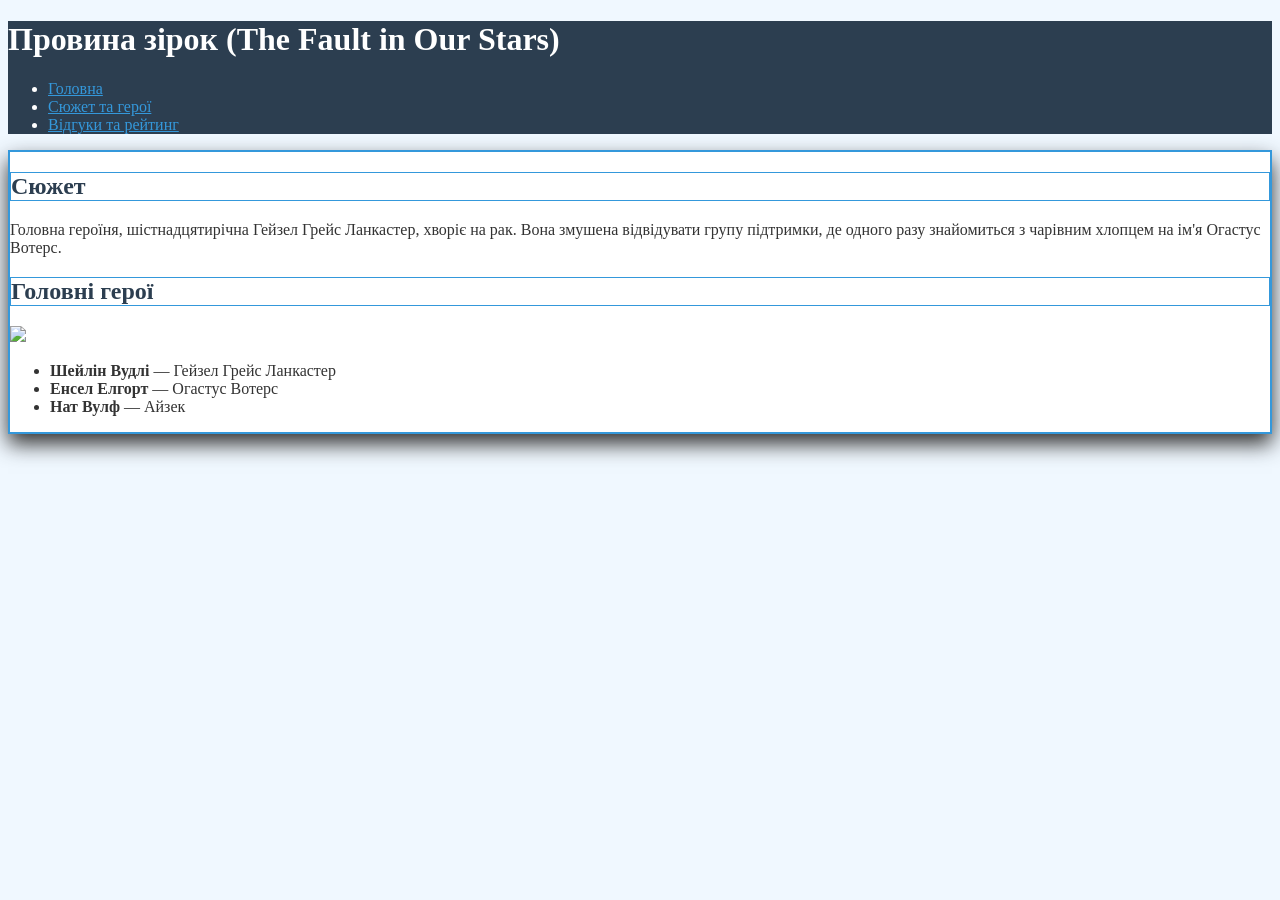
==== index.html @ 1c00b192 "Add files via upload" ====
<!DOCTYPE html>
<html>
<head>
    <meta charset="UTF-8">
    <title>Провина зірок - Сюжет</title>
    <link rel="stylesheet" href="style.css">
</head>
<body>
    <header>
        <h1>Провина зірок (The Fault in Our Stars)</h1>
        <nav>
            <ul>
                <li><a href="index.html">Головна</a></li>
                <li><a href="plot.html">Сюжет та герої</a></li>
                <li><a href="review.html">Відгуки та рейтинг</a></li>
            </ul>
        </nav>
    </header>

    <main>
        <article>
            <h2>Сюжет</h2>
            <p>Головна героїня, шістнадцятирічна Гейзел Грейс Ланкастер, хворіє на рак. Вона змушена відвідувати групу підтримки, де одного разу знайомиться з чарівним хлопцем на ім'я Огастус Вотерс.</p>
            
            <h2>Головні герої</h2>
            <img src="imag/im.jfif">
            <ul>
                <li><strong>Шейлін Вудлі</strong> — Гейзел Грейс Ланкастер</li>
                <li><strong>Енсел Елгорт</strong> — Огастус Вотерс</li>
                <li><strong>Нат Вулф</strong> — Айзек</li>
            </ul>
        </article>
    </main>

    <footer>
        </footer>
</body>
</html>
---- style.css ----
body {
    background-color: #f0f8ff;
    color: #333333;
}

header, footer {
    background-color: #2c3e50;
    color: #ffffff;
}

main {
    background-color: #ffffff;
    border: 2px solid #3498db;
    box-shadow: 0 10px 20px
}

h2 {
    color: #2c3e50;
    border: 1px solid #3498db;
}

nav a {
    color: #3498db;
}
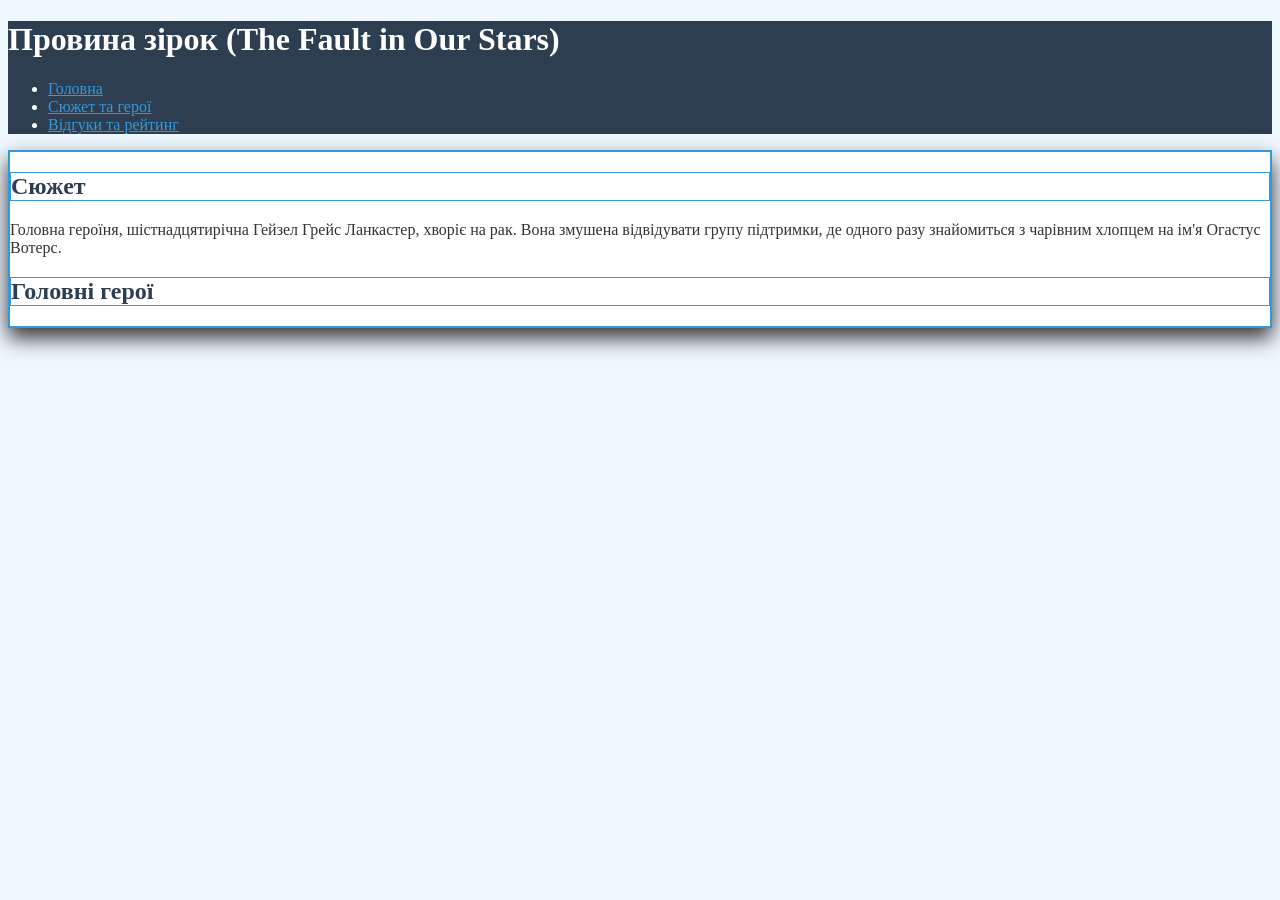
==== commit 4e16b312: "Update index.html" ====
--- a/index.html
+++ b/index.html
@@ -23,7 +23,7 @@
             <p>Головна героїня, шістнадцятирічна Гейзел Грейс Ланкастер, хворіє на рак. Вона змушена відвідувати групу підтримки, де одного разу знайомиться з чарівним хлопцем на ім'я Огастус Вотерс.</p>
             
             <h2>Головні герої</h2>
-            <img src="imag/im.jfif">
+            <img src="im.jfif>
             <ul>
                 <li><strong>Шейлін Вудлі</strong> — Гейзел Грейс Ланкастер</li>
                 <li><strong>Енсел Елгорт</strong> — Огастус Вотерс</li>
@@ -35,4 +35,4 @@
     <footer>
         </footer>
 </body>
-</html>+</html>
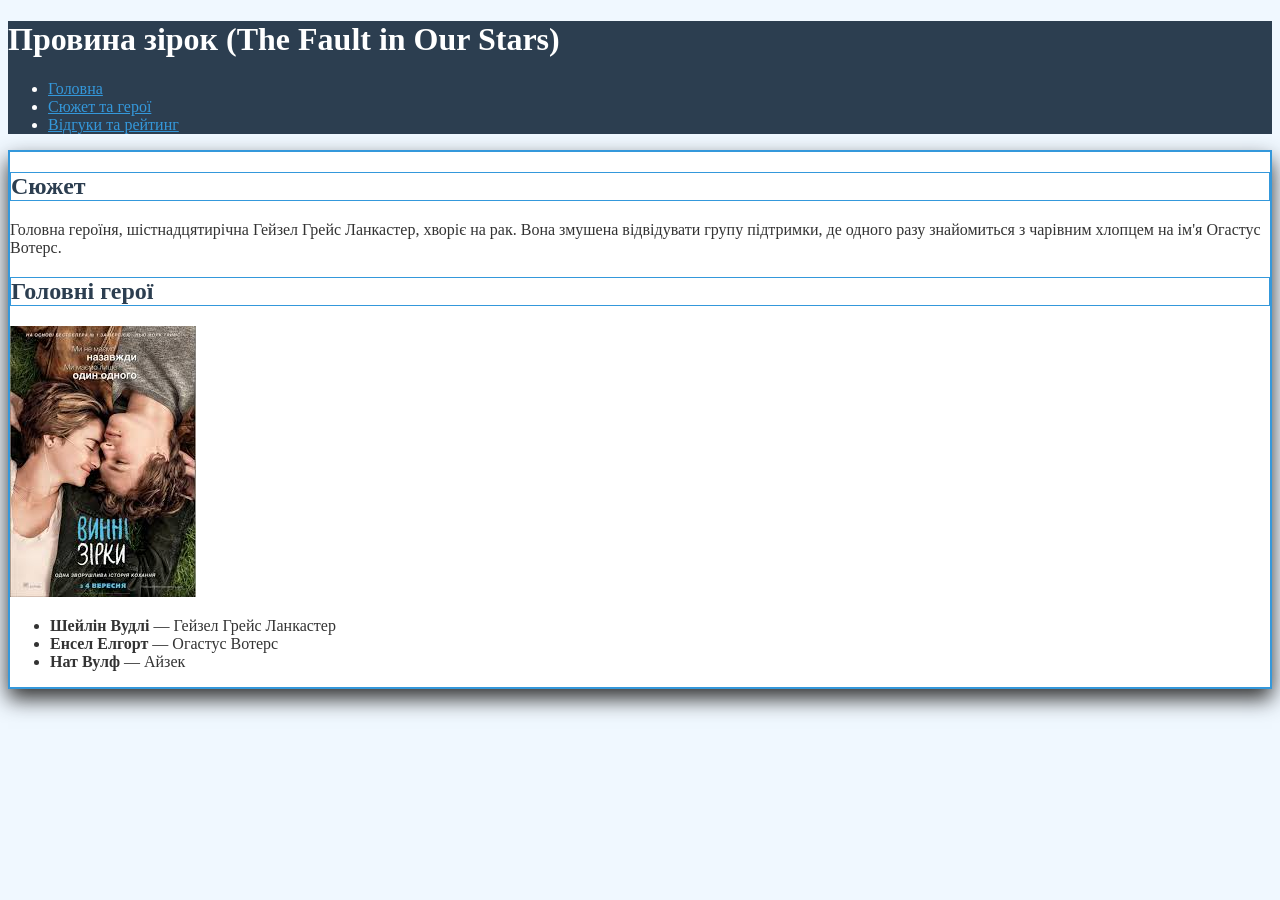
==== commit 23fc0df7: "Update index.html" ====
--- a/index.html
+++ b/index.html
@@ -23,7 +23,7 @@
             <p>Головна героїня, шістнадцятирічна Гейзел Грейс Ланкастер, хворіє на рак. Вона змушена відвідувати групу підтримки, де одного разу знайомиться з чарівним хлопцем на ім'я Огастус Вотерс.</p>
             
             <h2>Головні герої</h2>
-            <img src="im.jfif>
+            <img src="im.jfif">
             <ul>
                 <li><strong>Шейлін Вудлі</strong> — Гейзел Грейс Ланкастер</li>
                 <li><strong>Енсел Елгорт</strong> — Огастус Вотерс</li>
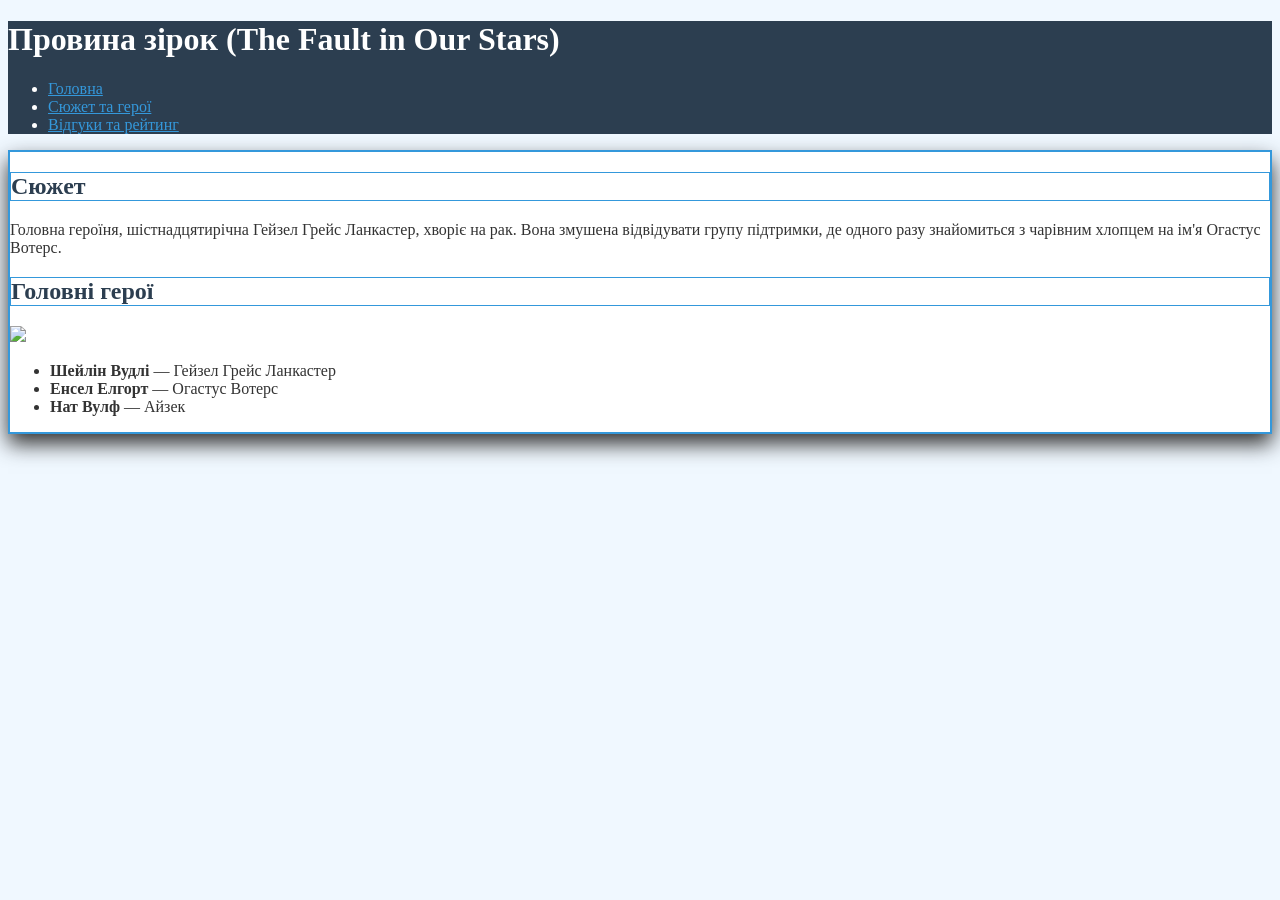
==== commit f9a8a5eb: "Update index.html" ====
--- a/index.html
+++ b/index.html
@@ -23,7 +23,7 @@
             <p>Головна героїня, шістнадцятирічна Гейзел Грейс Ланкастер, хворіє на рак. Вона змушена відвідувати групу підтримки, де одного разу знайомиться з чарівним хлопцем на ім'я Огастус Вотерс.</p>
             
             <h2>Головні герої</h2>
-            <img src="im.jfif">
+            <img src="imag/im.jfif">
             <ul>
                 <li><strong>Шейлін Вудлі</strong> — Гейзел Грейс Ланкастер</li>
                 <li><strong>Енсел Елгорт</strong> — Огастус Вотерс</li>
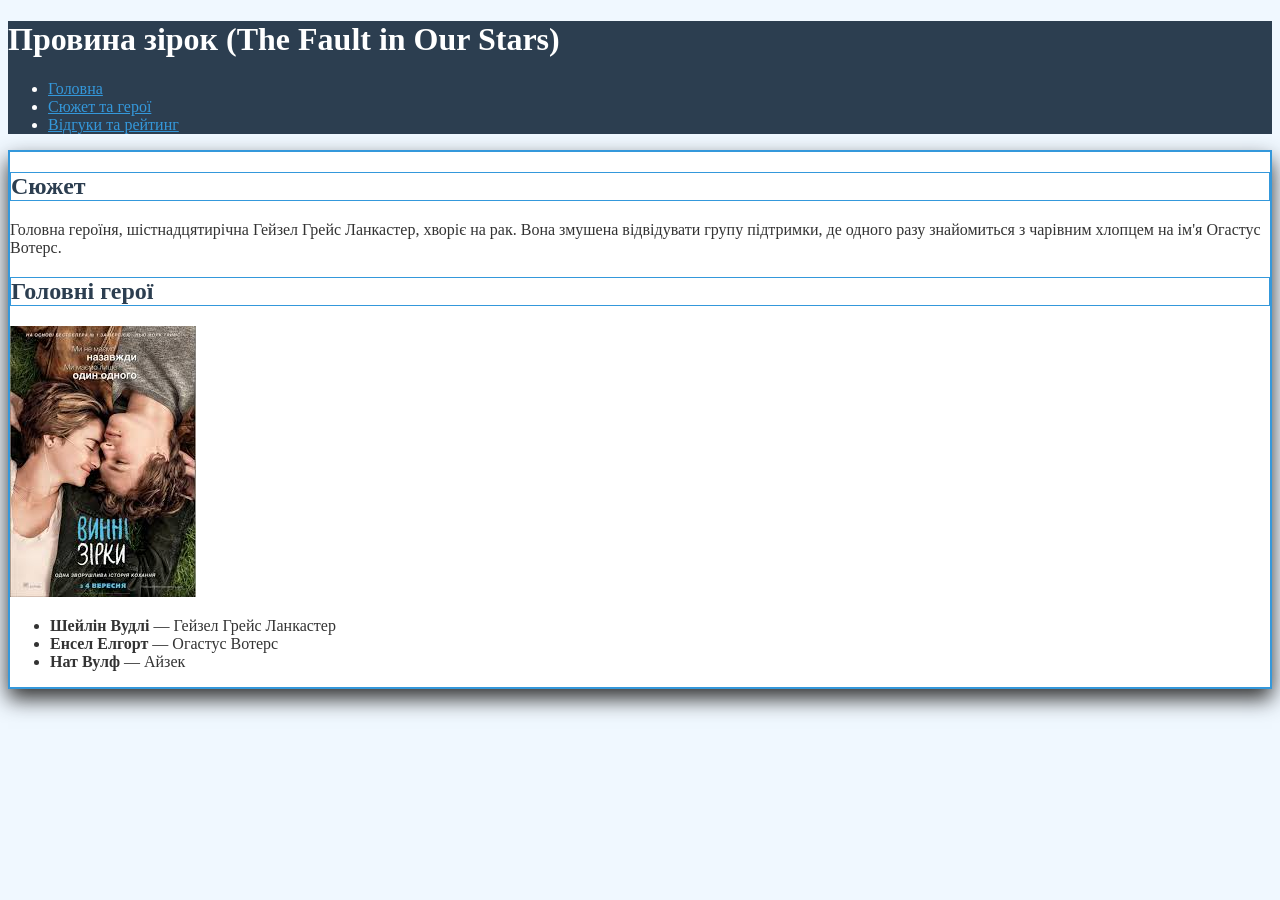
==== commit 1203364b: "Update index.html" ====
--- a/index.html
+++ b/index.html
@@ -23,7 +23,7 @@
             <p>Головна героїня, шістнадцятирічна Гейзел Грейс Ланкастер, хворіє на рак. Вона змушена відвідувати групу підтримки, де одного разу знайомиться з чарівним хлопцем на ім'я Огастус Вотерс.</p>
             
             <h2>Головні герої</h2>
-            <img src="imag/im.jfif">
+            <img src="[data-uri]">
             <ul>
                 <li><strong>Шейлін Вудлі</strong> — Гейзел Грейс Ланкастер</li>
                 <li><strong>Енсел Елгорт</strong> — Огастус Вотерс</li>
